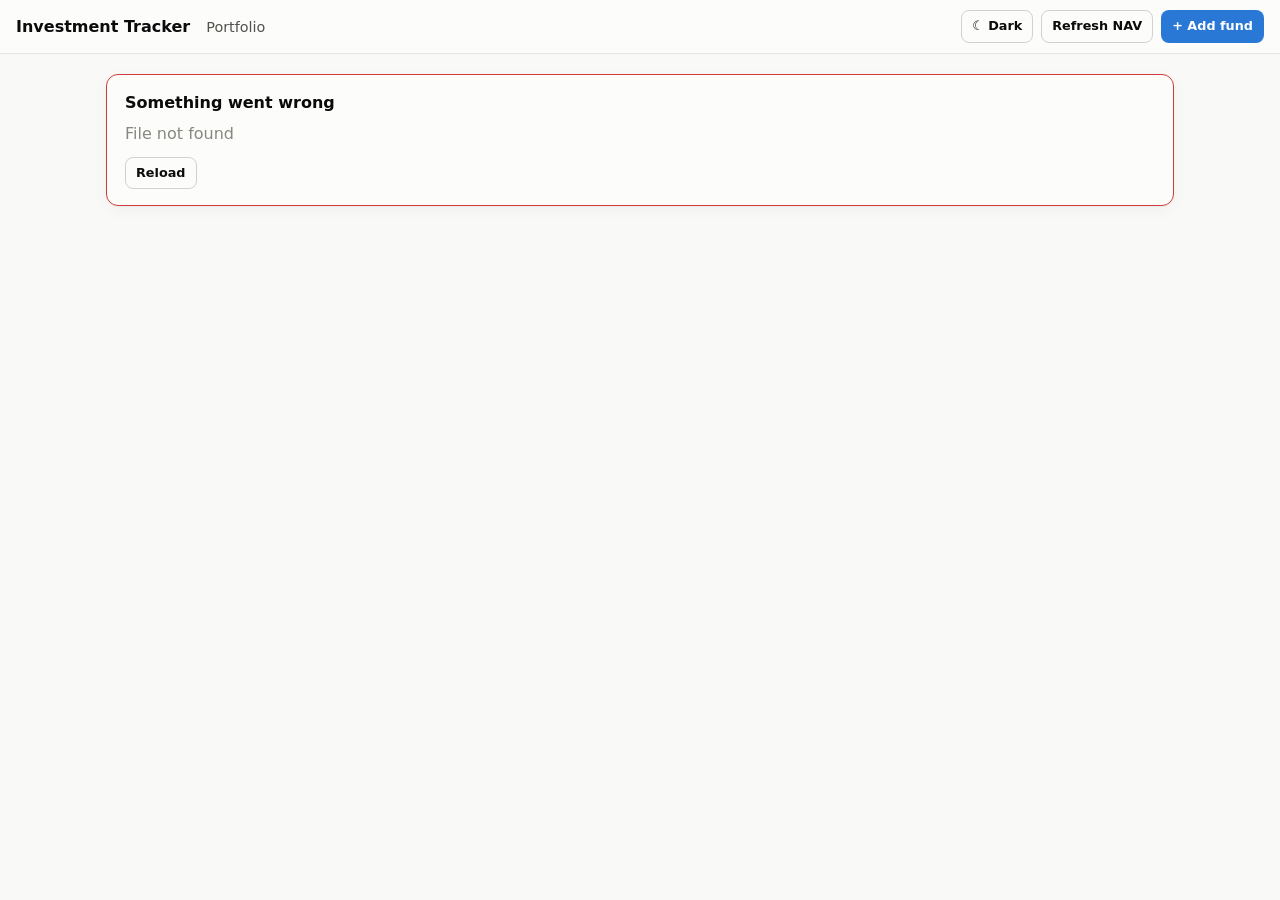
==== frontend/index.html @ 306775eb "Initial commit: mutual fund portfolio tracker Local web app for tracking Indian mutual fund investme" ====
<!doctype html>
<html lang="en">
<head>
  <meta charset="utf-8">
  <meta name="viewport" content="width=device-width, initial-scale=1">
  <title>Investment Tracker</title>
  <link rel="stylesheet" href="styles.css">
  <script src="vendor/chart.umd.min.js"></script>
</head>
<body>
  <header class="topbar">
    <a href="#/" class="brand">Investment Tracker</a>
    <nav><a href="#/">Portfolio</a></nav>
    <div class="actions">
      <button type="button" class="btn ghost small" id="btn-theme" aria-label="Toggle theme">Theme</button>
      <button type="button" class="btn ghost small" id="btn-refresh">Refresh NAV</button>
      <button type="button" class="btn primary small" id="btn-add-fund">+ Add fund</button>
    </div>
  </header>
  <main id="app"></main>
  <div id="modal-root"></div>
  <div id="toast-root" aria-live="polite"></div>
  <script type="module" src="app.js"></script>
</body>
</html>
---- frontend/styles.css ----
/* ------------------------------------------------------------------ tokens */
:root {
  color-scheme: light;
  --page: #f9f9f7;
  --surface-1: #fcfcfb;
  --surface-2: #f3f2ee;
  --surface-3: #ebeae4;
  --text-primary: #0b0b0b;
  --text-secondary: #52514e;
  --text-muted: #898781;
  --grid: #e1e0d9;
  --axis: #c3c2b7;
  --border: rgba(11, 11, 11, 0.10);
  --border-strong: rgba(11, 11, 11, 0.18);
  --series-1: #2a78d6;
  --series-2: #eb6834;
  --good: #006300;
  --bad: #d03b3b;
  --warn-bg: #fff4d6;
  --warn-ink: #6b4a00;
  --accent: #2a78d6;
  --accent-hover: #256abf;
  --on-accent: #ffffff;
  --danger: #d03b3b;
  --radius: 12px;
  --radius-sm: 8px;
  --shadow: 0 1px 2px rgba(11, 11, 11, 0.04), 0 4px 16px rgba(11, 11, 11, 0.04);
  --font: system-ui, -apple-system, "Segoe UI", Roboto, sans-serif;
}

@media (prefers-color-scheme: dark) {
  :root:not([data-theme="light"]) {
    color-scheme: dark;
    --page: #0d0d0d;
    --surface-1: #1a1a19;
    --surface-2: #232322;
    --surface-3: #2c2c2a;
    --text-primary: #f0efec;
    --text-secondary: #c3c2b7;
    --text-muted: #898781;
    --grid: #2c2c2a;
    --axis: #383835;
    --border: rgba(255, 255, 255, 0.10);
    --border-strong: rgba(255, 255, 255, 0.18);
    --series-1: #3987e5;
    --series-2: #d95926;
    --good: #0ca30c;
    --bad: #e66767;
    --warn-bg: #3a2e0a;
    --warn-ink: #fab219;
    --accent: #3987e5;
    --accent-hover: #5598e7;
    --shadow: 0 1px 2px rgba(0, 0, 0, 0.3), 0 4px 16px rgba(0, 0, 0, 0.25);
  }
}

:root[data-theme="dark"] {
  color-scheme: dark;
  --page: #0d0d0d;
  --surface-1: #1a1a19;
  --surface-2: #232322;
  --surface-3: #2c2c2a;
  --text-primary: #f0efec;
  --text-secondary: #c3c2b7;
  --text-muted: #898781;
  --grid: #2c2c2a;
  --axis: #383835;
  --border: rgba(255, 255, 255, 0.10);
  --border-strong: rgba(255, 255, 255, 0.18);
  --series-1: #3987e5;
  --series-2: #d95926;
  --good: #0ca30c;
  --bad: #e66767;
  --warn-bg: #3a2e0a;
  --warn-ink: #fab219;
  --accent: #3987e5;
  --accent-hover: #5598e7;
  --shadow: 0 1px 2px rgba(0, 0, 0, 0.3), 0 4px 16px rgba(0, 0, 0, 0.25);
}

/* ------------------------------------------------------------------ base */
* { box-sizing: border-box; }
html, body { margin: 0; }
body {
  font-family: var(--font);
  background: var(--page);
  color: var(--text-primary);
  line-height: 1.45;
  -webkit-font-smoothing: antialiased;
}
body.modal-open { overflow: hidden; }
a { color: var(--accent); text-decoration: none; }
a:hover { text-decoration: underline; }
h1 { font-size: 1.6rem; margin: 0; letter-spacing: -0.01em; line-height: 1.2; }
h2 { font-size: 1rem; margin: 0; font-weight: 600; }
p { margin: 0; }
.muted { color: var(--text-muted); }
.small { font-size: 0.8125rem; }

/* ------------------------------------------------------------------ top bar */
.topbar {
  position: sticky;
  top: 0;
  z-index: 10;
  display: flex;
  align-items: center;
  gap: 16px;
  padding: 10px 16px;
  background: color-mix(in srgb, var(--surface-1) 90%, transparent);
  backdrop-filter: blur(8px);
  border-bottom: 1px solid var(--border);
}
.brand { font-weight: 700; color: var(--text-primary); white-space: nowrap; }
.topbar nav a { color: var(--text-secondary); font-size: 0.9rem; }
.topbar .actions { margin-left: auto; display: flex; gap: 8px; flex-wrap: wrap; justify-content: flex-end; }
@media (max-width: 640px) {
  .topbar { flex-wrap: wrap; gap: 8px 12px; padding: 10px 16px; }
  .topbar nav { display: none; }
  .topbar .actions { flex-basis: 100%; justify-content: flex-start; }
}

/* ------------------------------------------------------------------ layout */
main {
  max-width: 1100px;
  margin: 0 auto;
  padding: 20px 16px 48px;
  display: grid;
  gap: 16px;
}
/* grid / flex children must be allowed to shrink below their content width, or a wide table pushes the page past the viewport */
main > *, .summary-grid > *, .tiles > *, .page-head > * { min-width: 0; }
.page-head { display: flex; align-items: flex-start; justify-content: space-between; gap: 16px; flex-wrap: wrap; }
.card {
  background: var(--surface-1);
  border: 1px solid var(--border);
  border-radius: var(--radius);
  box-shadow: var(--shadow);
  padding: 16px 18px;
}
.card-head { display: flex; align-items: center; justify-content: space-between; gap: 12px; margin-bottom: 12px; flex-wrap: wrap; }

/* ------------------------------------------------------------------ summary */
.summary-grid { display: grid; grid-template-columns: minmax(260px, 1.1fr) 2fr; gap: 16px; }
@media (max-width: 760px) { .summary-grid { grid-template-columns: 1fr; } }
.hero { display: flex; flex-direction: column; justify-content: center; }
.tile-label { font-size: 0.8125rem; color: var(--text-secondary); }
.hero-value { font-size: clamp(2rem, 4vw, 2.75rem); font-weight: 600; letter-spacing: -0.02em; line-height: 1.1; margin: 6px 0; }
.tiles { display: grid; grid-template-columns: repeat(2, minmax(0, 1fr)); gap: 12px; }
.tile { padding: 14px 16px; }
.tile-value { font-size: 1.375rem; font-weight: 600; margin-top: 4px; letter-spacing: -0.01em; }
.tile-sub { font-size: 0.78rem; color: var(--text-muted); margin-top: 2px; }
.delta { font-weight: 600; }
.delta.up { color: var(--good); }
.delta.down { color: var(--bad); }
.delta .muted { font-weight: 400; }

/* ------------------------------------------------------------------ chart */
.chart-card .chart-wrap { position: relative; height: 320px; }
@media (max-width: 600px) { .chart-card .chart-wrap { height: 240px; } }
.range-filter { display: inline-flex; gap: 2px; background: var(--surface-2); border-radius: 999px; padding: 3px; }
.range-btn {
  border: 0;
  background: transparent;
  color: var(--text-secondary);
  font: inherit;
  font-size: 0.8rem;
  padding: 4px 10px;
  border-radius: 999px;
  cursor: pointer;
}
.range-btn.active { background: var(--surface-1); color: var(--text-primary); font-weight: 600; box-shadow: 0 1px 2px rgba(0, 0, 0, 0.1); }
.range-btn:hover:not(.active) { color: var(--text-primary); }

/* segmented bar (liquidity split) */
.segbar { display: flex; gap: 2px; height: 10px; border-radius: 999px; overflow: hidden; background: var(--surface-2); margin: 6px 0 10px; }
.segbar .seg { display: block; min-width: 4px; }
.legend-row { display: flex; gap: 18px; flex-wrap: wrap; font-size: 0.85rem; color: var(--text-secondary); }
.legend-item { display: inline-flex; align-items: center; gap: 6px; }
.legend-item b { color: var(--text-primary); font-weight: 600; }
.swatch { width: 10px; height: 10px; border-radius: 3px; display: inline-block; }
.kv-list { margin-top: 10px; }
.kv-row { display: flex; gap: 12px; align-items: baseline; padding: 7px 0; border-top: 1px solid var(--border); font-size: 0.9rem; }
.kv-row > span:first-child { white-space: nowrap; font-weight: 500; }
.kv-row b { margin-left: auto; font-variant-numeric: tabular-nums; white-space: nowrap; }

/* ------------------------------------------------------------------ tables */
.table-wrap { overflow-x: auto; margin: 0 -18px; padding: 0 18px; }
table.data { width: 100%; min-width: 640px; border-collapse: collapse; font-size: 0.9rem; }
table.data th {
  text-align: left;
  font-weight: 500;
  color: var(--text-muted);
  font-size: 0.72rem;
  text-transform: uppercase;
  letter-spacing: 0.05em;
  padding: 8px 10px;
  border-bottom: 1px solid var(--border);
  white-space: nowrap;
}
table.data td { padding: 10px; border-bottom: 1px solid var(--border); vertical-align: middle; }
table.data tbody tr:last-child td { border-bottom: 0; }
table.data .num { text-align: right; font-variant-numeric: tabular-nums; white-space: nowrap; }
table.data tfoot td { font-weight: 600; border-top: 1px solid var(--border-strong); border-bottom: 0; }
tr.row-link { cursor: pointer; }
tr.row-link:hover td { background: var(--surface-2); }
tr.row-link:focus-visible { outline: 2px solid var(--accent); outline-offset: -2px; }
.fund-name { font-weight: 600; min-width: 200px; }
.row-actions { white-space: nowrap; text-align: right; }

.badge {
  display: inline-flex;
  align-items: center;
  gap: 4px;
  font-size: 0.75rem;
  font-weight: 600;
  padding: 2px 8px;
  border-radius: 999px;
  vertical-align: middle;
  background: var(--surface-2);
  color: var(--text-secondary);
  border: 1px solid var(--border);
  white-space: nowrap;
}
.badge.locked { background: var(--warn-bg); color: var(--warn-ink); border-color: transparent; }
h1 .badge { font-size: 0.8rem; margin-left: 8px; position: relative; top: -3px; }
.chip { font-size: 0.75rem; font-weight: 600; padding: 2px 8px; border-radius: 6px; background: var(--surface-2); color: var(--text-secondary); }

/* ------------------------------------------------------------------ buttons */
.btn {
  font: inherit;
  font-size: 0.875rem;
  font-weight: 600;
  border-radius: var(--radius-sm);
  padding: 8px 14px;
  border: 1px solid transparent;
  cursor: pointer;
  transition: background 0.15s, border-color 0.15s;
  white-space: nowrap;
}
.btn.small { padding: 6px 10px; font-size: 0.8rem; }
.btn.primary { background: var(--accent); color: var(--on-accent); }
.btn.primary:hover { background: var(--accent-hover); }
.btn.ghost { background: transparent; color: var(--text-primary); border-color: var(--border-strong); }
.btn.ghost:hover { background: var(--surface-2); }
.btn.danger { background: var(--danger); color: #fff; }
.btn:disabled { opacity: 0.6; cursor: default; }
.danger-text { color: var(--bad) !important; }
.link-btn { background: none; border: 0; color: var(--accent); font: inherit; font-size: 0.85rem; cursor: pointer; padding: 2px 6px; }
.link-btn:hover { text-decoration: underline; }
.icon-btn { background: none; border: 0; font-size: 1.4rem; line-height: 1; color: var(--text-muted); cursor: pointer; padding: 4px 8px; border-radius: 6px; }
.icon-btn:hover { background: var(--surface-2); color: var(--text-primary); }
.back-link { font-size: 0.875rem; color: var(--text-secondary); }
.head-actions { display: flex; gap: 8px; }
.meta { margin-top: 4px; }
.meta b { color: var(--text-secondary); font-weight: 600; }
.notes { margin-top: 6px; font-size: 0.9rem; color: var(--text-secondary); }

/* ------------------------------------------------------------------ states */
.banner { padding: 10px 14px; border-radius: var(--radius-sm); font-size: 0.875rem; }
.banner.warn { background: var(--warn-bg); color: var(--warn-ink); }
.empty { color: var(--text-muted); text-align: center; padding: 28px 12px; margin: 0; }
.empty-card { text-align: center; padding: 40px 20px; }
.empty-card h2 { font-size: 1.2rem; margin-bottom: 6px; }
.empty-card p { color: var(--text-muted); max-width: 46ch; margin: 0 auto; }
.empty-card .btn { margin-top: 16px; }
.error-card { border-color: var(--bad); }
.error-card p { margin: 8px 0 12px; }

/* ------------------------------------------------------------------ modal */
.modal-backdrop {
  position: fixed;
  inset: 0;
  background: rgba(0, 0, 0, 0.45);
  display: flex;
  align-items: flex-start;
  justify-content: center;
  padding: 6vh 16px;
  z-index: 50;
  overflow-y: auto;
}
.modal { width: 100%; max-width: 580px; padding: 0; }
.modal.wide { max-width: 720px; }
.modal-head { display: flex; align-items: center; justify-content: space-between; padding: 14px 18px; border-bottom: 1px solid var(--border); }
.modal-body { padding: 18px; }

/* ------------------------------------------------------------------ forms */
.form { display: grid; gap: 14px; }
.form-row { display: grid; grid-template-columns: 1fr 1fr; gap: 14px; }
@media (max-width: 520px) { .form-row { grid-template-columns: 1fr; } }
.field { display: grid; gap: 6px; font-size: 0.85rem; font-weight: 500; color: var(--text-secondary); align-content: start; }
fieldset.field { border: 0; padding: 0; margin: 0; min-width: 0; }
legend { padding: 0; margin-bottom: 6px; }
.field input:not([type="radio"]), .field select {
  font: inherit;
  font-size: 0.95rem;
  color: var(--text-primary);
  background: var(--surface-1);
  border: 1px solid var(--border-strong);
  border-radius: var(--radius-sm);
  padding: 9px 12px;
  width: 100%;
}
.field input:focus, .field select:focus { outline: 2px solid var(--accent); outline-offset: 0; border-color: transparent; }
.hint { font-size: 0.75rem; font-weight: 400; color: var(--text-muted); }
.radio-row { display: grid; gap: 8px; font-weight: 400; color: var(--text-primary); }
.radio-row label { display: flex; align-items: center; gap: 8px; }
.form-actions { display: flex; justify-content: flex-end; gap: 10px; margin-top: 4px; }
.form-error { color: var(--bad); font-size: 0.875rem; }
.search-results { border: 1px solid var(--border); border-radius: var(--radius-sm); max-height: 240px; overflow-y: auto; background: var(--surface-1); margin-top: -6px; }
.result {
  display: flex;
  justify-content: space-between;
  gap: 10px;
  width: 100%;
  text-align: left;
  background: none;
  border: 0;
  border-bottom: 1px solid var(--border);
  font: inherit;
  font-size: 0.875rem;
  color: var(--text-primary);
  padding: 9px 12px;
  cursor: pointer;
}
.result:last-child { border-bottom: 0; }
.result:hover { background: var(--surface-2); }
.pad { padding: 10px 12px; }
.confirm-text { margin: 0 0 16px; color: var(--text-secondary); }

/* ------------------------------------------------------------------ toast */
#toast-root { position: fixed; right: 16px; bottom: 16px; display: grid; gap: 8px; z-index: 60; }
.toast {
  background: var(--text-primary);
  color: var(--page);
  padding: 10px 14px;
  border-radius: var(--radius-sm);
  font-size: 0.875rem;
  box-shadow: var(--shadow);
  opacity: 0;
  transform: translateY(8px);
  transition: opacity 0.25s, transform 0.25s;
  max-width: 380px;
}
.toast.show { opacity: 1; transform: none; }
.toast.error { background: var(--bad); color: #fff; }
.toast.warn { background: var(--warn-bg); color: var(--warn-ink); }
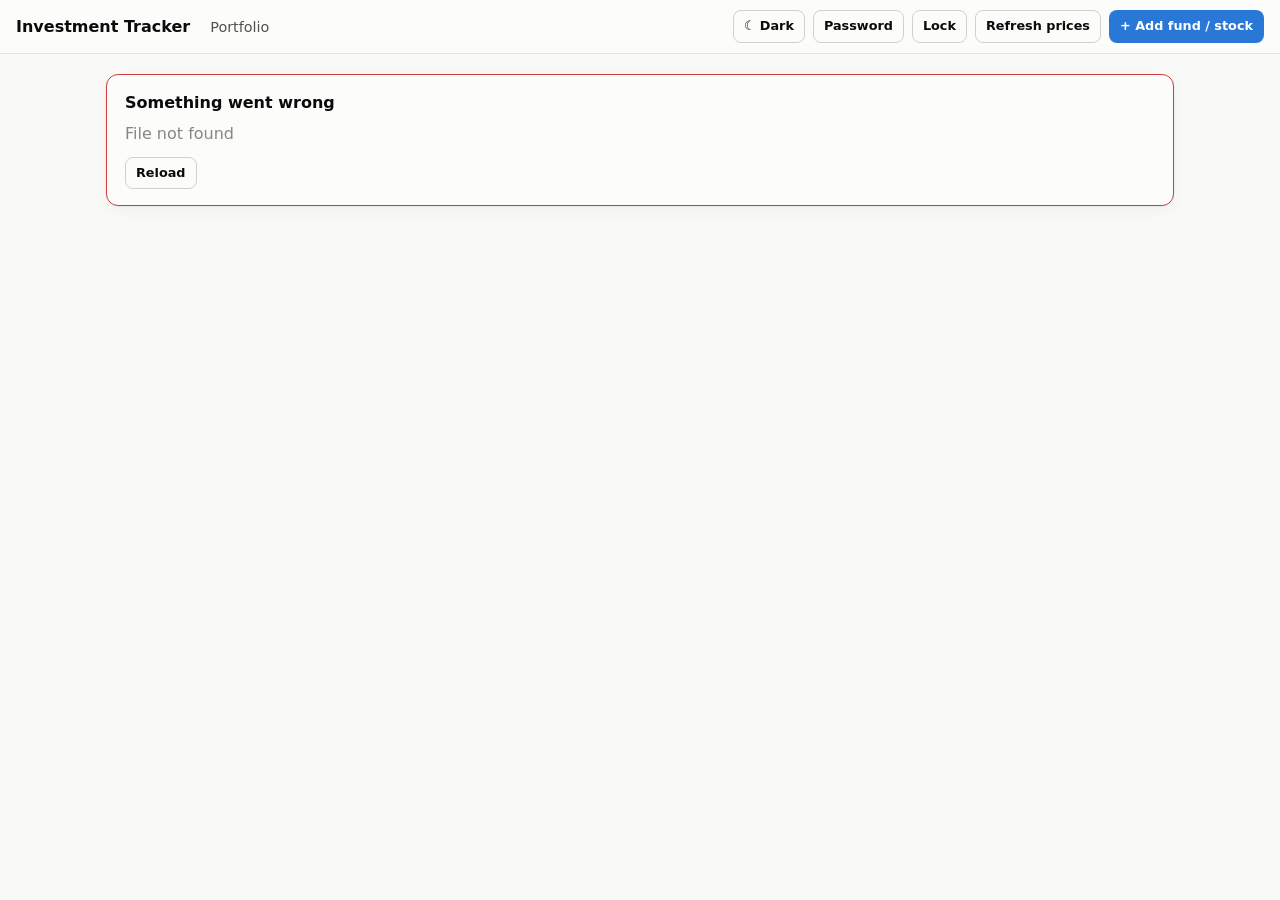
==== commit ecb6eb4f: "Add stocks, NPS and EPF tracking, closed holdings, grouped portfolio and EPF year chart - Encrypted " ====
--- a/frontend/index.html
+++ b/frontend/index.html
@@ -4,17 +4,20 @@
   <meta charset="utf-8">
   <meta name="viewport" content="width=device-width, initial-scale=1">
   <title>Investment Tracker</title>
+  <link rel="icon" href="favicon.ico">
   <link rel="stylesheet" href="styles.css">
   <script src="vendor/chart.umd.min.js"></script>
 </head>
 <body>
   <header class="topbar">
-    <a href="#/" class="brand">Investment Tracker</a>
+    <a href="#/" class="brand">Investment Tracker <span class="version muted" id="app-version" title="App version"></span></a>
     <nav><a href="#/">Portfolio</a></nav>
     <div class="actions">
       <button type="button" class="btn ghost small" id="btn-theme" aria-label="Toggle theme">Theme</button>
-      <button type="button" class="btn ghost small" id="btn-refresh">Refresh NAV</button>
-      <button type="button" class="btn primary small" id="btn-add-fund">+ Add fund</button>
+      <button type="button" class="btn ghost small needs-unlock" id="btn-password" title="Change password">Password</button>
+      <button type="button" class="btn ghost small needs-unlock" id="btn-lock" title="Lock the app; the password is needed to open it again">Lock</button>
+      <button type="button" class="btn ghost small needs-unlock" id="btn-refresh" title="Fetch the latest NAVs, stock prices and exchange rates">Refresh prices</button>
+      <button type="button" class="btn primary small needs-unlock" id="btn-add-fund">+ Add fund / stock</button>
     </div>
   </header>
   <main id="app"></main>
--- a/frontend/styles.css
+++ b/frontend/styles.css
@@ -14,6 +14,10 @@
   --border-strong: rgba(11, 11, 11, 0.18);
   --series-1: #2a78d6;
   --series-2: #eb6834;
+  --series-3: #1baf7a;
+  --series-4: #eda100;
+  --series-5: #e87ba4;
+  --series-6: #008300;
   --good: #006300;
   --bad: #d03b3b;
   --warn-bg: #fff4d6;
@@ -44,6 +48,10 @@
     --border-strong: rgba(255, 255, 255, 0.18);
     --series-1: #3987e5;
     --series-2: #d95926;
+    --series-3: #199e70;
+    --series-4: #c98500;
+    --series-5: #d55181;
+    --series-6: #008300;
     --good: #0ca30c;
     --bad: #e66767;
     --warn-bg: #3a2e0a;
@@ -69,6 +77,10 @@
   --border-strong: rgba(255, 255, 255, 0.18);
   --series-1: #3987e5;
   --series-2: #d95926;
+  --series-3: #199e70;
+  --series-4: #c98500;
+  --series-5: #d55181;
+  --series-6: #008300;
   --good: #0ca30c;
   --bad: #e66767;
   --warn-bg: #3a2e0a;
@@ -111,6 +123,7 @@
   border-bottom: 1px solid var(--border);
 }
 .brand { font-weight: 700; color: var(--text-primary); white-space: nowrap; }
+.brand .version { font-weight: 400; font-size: 0.75rem; margin-left: 4px; }
 .topbar nav a { color: var(--text-secondary); font-size: 0.9rem; }
 .topbar .actions { margin-left: auto; display: flex; gap: 8px; flex-wrap: wrap; justify-content: flex-end; }
 @media (max-width: 640px) {
@@ -156,7 +169,8 @@
 
 /* ------------------------------------------------------------------ chart */
 .chart-card .chart-wrap { position: relative; height: 320px; }
-@media (max-width: 600px) { .chart-card .chart-wrap { height: 240px; } }
+.chart-card .chart-wrap.short { height: 260px; }
+@media (max-width: 600px) { .chart-card .chart-wrap, .chart-card .chart-wrap.short { height: 240px; } }
 .range-filter { display: inline-flex; gap: 2px; background: var(--surface-2); border-radius: 999px; padding: 3px; }
 .range-btn {
   border: 0;
@@ -170,6 +184,10 @@
 }
 .range-btn.active { background: var(--surface-1); color: var(--text-primary); font-weight: 600; box-shadow: 0 1px 2px rgba(0, 0, 0, 0.1); }
 .range-btn:hover:not(.active) { color: var(--text-primary); }
+.filter-bar { display: flex; align-items: center; gap: 10px; flex-wrap: wrap; }
+.folio-filter { flex-wrap: wrap; }
+.folio-filter .range-btn { font-variant-numeric: tabular-nums; }
+tr.active-row td { background: var(--surface-2); }
 
 /* segmented bar (liquidity split) */
 .segbar { display: flex; gap: 2px; height: 10px; border-radius: 999px; overflow: hidden; background: var(--surface-2); margin: 6px 0 10px; }
@@ -178,6 +196,15 @@
 .legend-item { display: inline-flex; align-items: center; gap: 6px; }
 .legend-item b { color: var(--text-primary); font-weight: 600; }
 .swatch { width: 10px; height: 10px; border-radius: 3px; display: inline-block; }
+/* allocation ring (value by asset class) */
+.alloc-grid { display: grid; grid-template-columns: 240px minmax(0, 1fr); gap: 8px 24px; align-items: center; }
+@media (max-width: 640px) { .alloc-grid { grid-template-columns: 1fr; } }
+.donut-wrap { position: relative; height: 220px; }
+.alloc-list { margin-top: 0; }
+.alloc-list .kv-row:first-child { border-top: 0; }
+.alloc-list .kv-row > .swatch { flex: none; position: relative; top: 1px; }
+.alloc-list .kv-row > .swatch + span { white-space: nowrap; font-weight: 500; }
+.alloc-list .kv-row.currency-row { padding-left: 22px; }
 .kv-list { margin-top: 10px; }
 .kv-row { display: flex; gap: 12px; align-items: baseline; padding: 7px 0; border-top: 1px solid var(--border); font-size: 0.9rem; }
 .kv-row > span:first-child { white-space: nowrap; font-weight: 500; }
@@ -200,12 +227,52 @@
 table.data td { padding: 10px; border-bottom: 1px solid var(--border); vertical-align: middle; }
 table.data tbody tr:last-child td { border-bottom: 0; }
 table.data .num { text-align: right; font-variant-numeric: tabular-nums; white-space: nowrap; }
+table.data .nowrap { white-space: nowrap; }
 table.data tfoot td { font-weight: 600; border-top: 1px solid var(--border-strong); border-bottom: 0; }
+tr.group-row td { background: var(--surface-2); font-weight: 600; padding: 6px 10px; border-bottom: 1px solid var(--border); }
+tr.group-row:hover td { background: color-mix(in srgb, var(--surface-2) 70%, var(--border)); }
+.group-toggle { display: flex; align-items: center; gap: 8px; width: 100%; padding: 2px 0; background: none; border: 0; font: inherit; font-weight: 600; color: inherit; cursor: pointer; text-align: left; border-radius: 4px; }
+.group-toggle:focus-visible { outline: 2px solid var(--accent); outline-offset: 2px; }
+.group-toggle .chev { flex: 0 0 auto; width: 0; height: 0; border-left: 5px solid transparent; border-right: 5px solid transparent; border-top: 6px solid var(--text-secondary); transition: transform 0.15s ease; }
+tr.group-row.collapsed .chev { transform: rotate(-90deg); }
+tr.group-total td { font-weight: 600; color: var(--text-secondary); background: color-mix(in srgb, var(--surface-2) 45%, transparent); border-bottom: 2px solid var(--border-strong); font-size: 0.85rem; }
 tr.row-link { cursor: pointer; }
 tr.row-link:hover td { background: var(--surface-2); }
 tr.row-link:focus-visible { outline: 2px solid var(--accent); outline-offset: -2px; }
 .fund-name { font-weight: 600; min-width: 200px; }
 .row-actions { white-space: nowrap; text-align: right; }
+
+/* transaction comments (inline editable) */
+.comment-cell { max-width: 240px; }
+.comment-text {
+  display: block;
+  max-width: 240px;
+  background: none;
+  border: 0;
+  padding: 0;
+  font: inherit;
+  font-size: 0.85rem;
+  color: var(--text-secondary);
+  text-align: left;
+  white-space: nowrap;
+  overflow: hidden;
+  text-overflow: ellipsis;
+  cursor: text;
+}
+.comment-text:hover { color: var(--text-primary); text-decoration: underline dotted; }
+.comment-add { color: var(--text-muted); font-size: 0.8rem; padding: 0; white-space: nowrap; }
+.comment-add:hover { color: var(--accent); }
+.comment-input {
+  font: inherit;
+  font-size: 0.85rem;
+  width: 100%;
+  min-width: 200px;
+  padding: 4px 8px;
+  border: 1px solid var(--accent);
+  border-radius: 6px;
+  background: var(--surface-1);
+  color: var(--text-primary);
+}
 
 .badge {
   display: inline-flex;
@@ -222,8 +289,25 @@
   white-space: nowrap;
 }
 .badge.locked { background: var(--warn-bg); color: var(--warn-ink); border-color: transparent; }
+.badge.closed { background: var(--surface-3); color: var(--text-secondary); border-color: transparent; }
+.card-head .filter-bar h2 { margin-right: 4px; }
+.banner.small b { font-weight: 600; }
+.form > .banner { margin: 0; }
 h1 .badge { font-size: 0.8rem; margin-left: 8px; position: relative; top: -3px; }
-.chip { font-size: 0.75rem; font-weight: 600; padding: 2px 8px; border-radius: 6px; background: var(--surface-2); color: var(--text-secondary); }
+.chip { font-size: 0.75rem; font-weight: 600; padding: 2px 8px; border-radius: 6px; background: var(--surface-2); color: var(--text-secondary); white-space: nowrap; }
+.chip.redemption { background: color-mix(in srgb, var(--bad) 12%, transparent); color: var(--bad); }
+.chip.dividend { background: color-mix(in srgb, var(--good) 12%, transparent); color: var(--good); }
+.chip.bonus { background: color-mix(in srgb, var(--series-1) 14%, transparent); color: var(--series-1); }
+.chip.switch { background: color-mix(in srgb, var(--series-4) 20%, transparent); color: var(--warn-ink); }
+.chip.charge { background: var(--surface-3); color: var(--text-secondary); }
+.chip.kind { font-weight: 500; margin-right: 6px; }
+.chip.kind.stock { background: color-mix(in srgb, var(--series-1) 14%, transparent); color: var(--series-1); }
+.chip.kind.nps { background: color-mix(in srgb, var(--series-3) 16%, transparent); color: var(--series-3); }
+.chip.kind.epf { background: color-mix(in srgb, var(--series-4) 18%, transparent); color: var(--warn-ink); }
+.scheme-nav { display: inline-flex; align-items: baseline; gap: 5px; margin-right: 12px; font-size: 1.1rem; }
+.scheme-nav .chip { font-size: 0.7rem; position: relative; top: -2px; }
+.sub-amount { color: var(--text-muted); font-size: 0.78rem; font-weight: 400; }
+.hero .approx { color: var(--text-secondary); font-size: 0.875rem; margin-top: 4px; }
 
 /* ------------------------------------------------------------------ buttons */
 .btn {
@@ -255,6 +339,19 @@
 .meta b { color: var(--text-secondary); font-weight: 600; }
 .notes { margin-top: 6px; font-size: 0.9rem; color: var(--text-secondary); }
 
+/* ------------------------------------------------------------------ lock / setup screens */
+body.locked .needs-unlock { display: none; }
+.auth-card { justify-self: center; width: 100%; max-width: 460px; margin-top: 6vh; padding: 32px 28px; text-align: center; }
+.auth-icon { color: var(--accent); margin-bottom: 4px; }
+.auth-card h1 { font-size: 1.4rem; margin: 8px 0 6px; }
+.auth-card > p { margin: 0 0 18px; }
+.auth-card .form { text-align: left; }
+.auth-card .form-actions .btn { width: 100%; }
+.auth-card .banner { text-align: left; }
+.auth-card .footnote { margin-top: 18px; color: var(--text-muted); font-size: 0.8rem; }
+.check.warn-check { align-items: flex-start; }
+.check.warn-check input { margin-top: 3px; }
+
 /* ------------------------------------------------------------------ states */
 .banner { padding: 10px 14px; border-radius: var(--radius-sm); font-size: 0.875rem; }
 .banner.warn { background: var(--warn-bg); color: var(--warn-ink); }
@@ -285,6 +382,7 @@
 
 /* ------------------------------------------------------------------ forms */
 .form { display: grid; gap: 14px; }
+.form > *, .form-row > * { min-width: 0; } /* let wide previews scroll instead of stretching the dialog */
 .form-row { display: grid; grid-template-columns: 1fr 1fr; gap: 14px; }
 @media (max-width: 520px) { .form-row { grid-template-columns: 1fr; } }
 .field { display: grid; gap: 6px; font-size: 0.85rem; font-weight: 500; color: var(--text-secondary); align-content: start; }
@@ -303,6 +401,11 @@
 .field input:focus, .field select:focus { outline: 2px solid var(--accent); outline-offset: 0; border-color: transparent; }
 .hint { font-size: 0.75rem; font-weight: 400; color: var(--text-muted); }
 .radio-row { display: grid; gap: 8px; font-weight: 400; color: var(--text-primary); }
+.kind-toggle { display: inline-flex; gap: 2px; background: var(--surface-2); border-radius: 999px; padding: 3px; font-weight: 400; position: relative; }
+.kind-toggle label { padding: 6px 14px; border-radius: 999px; cursor: pointer; color: var(--text-secondary); font-size: 0.875rem; display: flex; align-items: center; gap: 6px; }
+.kind-toggle input { position: absolute; opacity: 0; width: 0; height: 0; }
+.kind-toggle label:has(input:checked) { background: var(--surface-1); color: var(--text-primary); font-weight: 600; box-shadow: 0 1px 2px rgba(0, 0, 0, 0.1); }
+.kind-toggle label:has(input:focus-visible) { outline: 2px solid var(--accent); }
 .radio-row label { display: flex; align-items: center; gap: 8px; }
 .form-actions { display: flex; justify-content: flex-end; gap: 10px; margin-top: 4px; }
 .form-error { color: var(--bad); font-size: 0.875rem; }
@@ -326,6 +429,44 @@
 .result:hover { background: var(--surface-2); }
 .pad { padding: 10px 12px; }
 .confirm-text { margin: 0 0 16px; color: var(--text-secondary); }
+.scheme-box { display: flex; align-items: center; justify-content: space-between; gap: 12px; padding: 10px 12px; border: 1px solid var(--border); border-radius: var(--radius-sm); background: var(--surface-2); }
+.scheme-info { min-width: 0; }
+.scheme-name { font-weight: 600; color: var(--text-primary); font-size: 0.95rem; }
+.field .hint .link-btn { font-size: 0.75rem; padding: 0; }
+.check b { font-weight: 600; }
+
+/* ------------------------------------------------------------------ import dialog */
+.modal.wide { max-width: 880px; }
+.field textarea {
+  font: inherit;
+  font-family: ui-monospace, Consolas, "Cascadia Mono", monospace;
+  font-size: 0.85rem;
+  color: var(--text-primary);
+  background: var(--surface-1);
+  border: 1px solid var(--border-strong);
+  border-radius: var(--radius-sm);
+  padding: 9px 12px;
+  width: 100%;
+  min-height: 120px;
+  resize: vertical;
+}
+.field textarea:focus { outline: 2px solid var(--accent); outline-offset: 0; border-color: transparent; }
+.check { display: flex; align-items: center; gap: 8px; font-size: 0.875rem; color: var(--text-primary); }
+.preview-summary { font-size: 0.875rem; color: var(--text-secondary); margin-bottom: 8px; }
+.preview-summary b { color: var(--text-primary); }
+.preview-wrap { max-height: 320px; overflow: auto; border: 1px solid var(--border); border-radius: var(--radius-sm); }
+table.preview { min-width: 0; font-size: 0.8rem; }
+table.preview th { position: sticky; top: 0; z-index: 1; background: var(--surface-1); text-transform: none; letter-spacing: 0; font-size: 0.75rem; vertical-align: top; }
+table.preview td { padding: 6px 8px; white-space: nowrap; max-width: 180px; overflow: hidden; text-overflow: ellipsis; }
+table.preview td.status { white-space: normal; min-width: 150px; max-width: 220px; font-weight: 500; }
+.map-select { font: inherit; font-size: 0.75rem; padding: 3px 6px; border-radius: 6px; border: 1px solid var(--border-strong); background: var(--surface-1); color: var(--text-primary); max-width: 130px; }
+tr.status-ok td.status { color: var(--good); }
+tr.split-row td:not(.status) { color: var(--text-secondary); }
+tr.status-dup td { color: var(--text-muted); }
+tr.status-err td { background: color-mix(in srgb, var(--bad) 8%, transparent); }
+tr.status-err td.status { color: var(--bad); }
+.banner.small { padding: 8px 12px; margin-bottom: 8px; }
+.empty.small { padding: 16px 12px; }
 
 /* ------------------------------------------------------------------ toast */
 #toast-root { position: fixed; right: 16px; bottom: 16px; display: grid; gap: 8px; z-index: 60; }
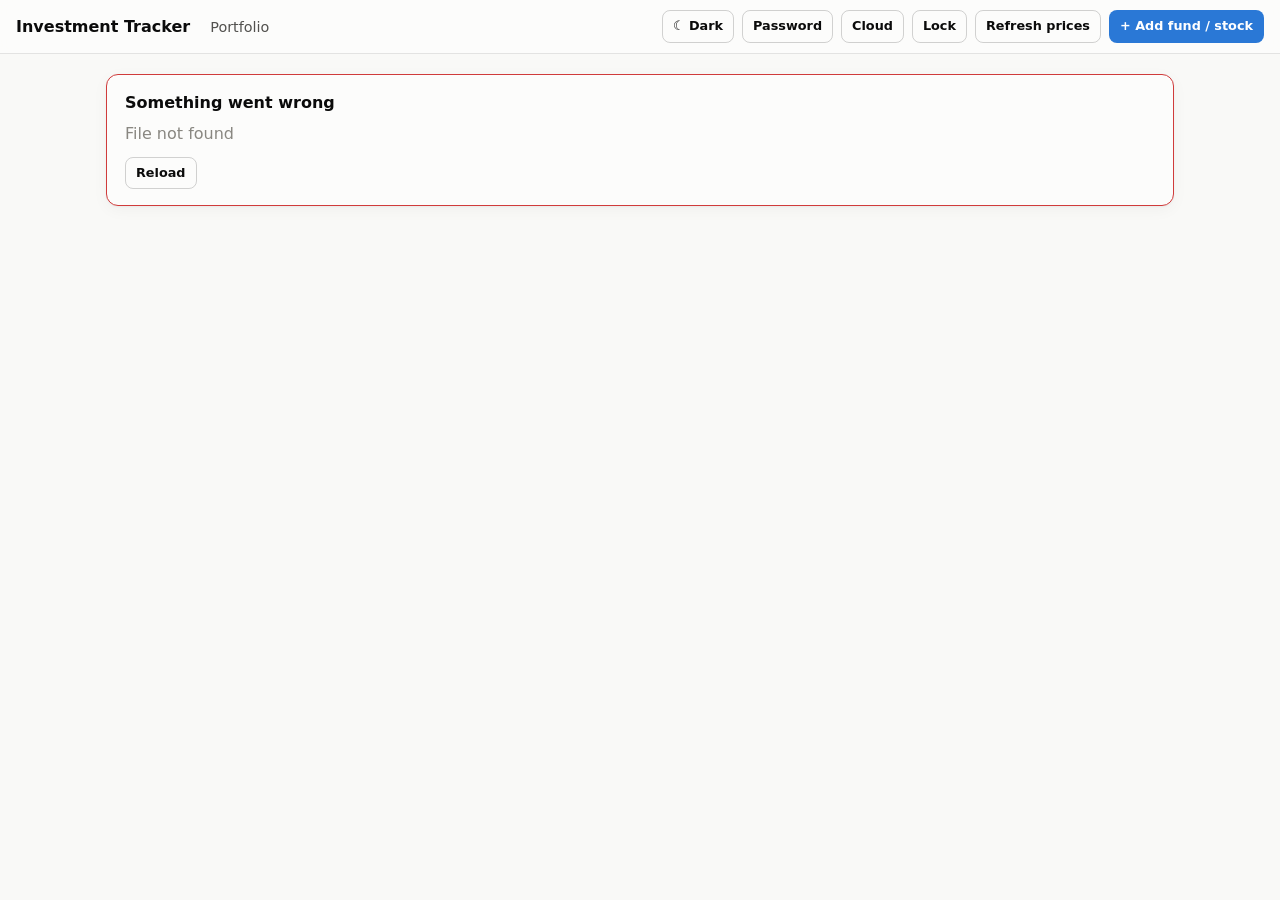
==== commit 8d6cbf43: "Add PPF, gold bonds, cloud backup, data folder guard and the Android app - PPF accounts: deposits en" ====
--- a/frontend/index.html
+++ b/frontend/index.html
@@ -15,6 +15,7 @@
     <div class="actions">
       <button type="button" class="btn ghost small" id="btn-theme" aria-label="Toggle theme">Theme</button>
       <button type="button" class="btn ghost small needs-unlock" id="btn-password" title="Change password">Password</button>
+      <button type="button" class="btn ghost small needs-unlock" id="btn-cloud" title="Back up the vault to Google Drive, OneDrive or Dropbox">Cloud</button>
       <button type="button" class="btn ghost small needs-unlock" id="btn-lock" title="Lock the app; the password is needed to open it again">Lock</button>
       <button type="button" class="btn ghost small needs-unlock" id="btn-refresh" title="Fetch the latest NAVs, stock prices and exchange rates">Refresh prices</button>
       <button type="button" class="btn primary small needs-unlock" id="btn-add-fund">+ Add fund / stock</button>
--- a/frontend/styles.css
+++ b/frontend/styles.css
@@ -304,6 +304,8 @@
 .chip.kind.stock { background: color-mix(in srgb, var(--series-1) 14%, transparent); color: var(--series-1); }
 .chip.kind.nps { background: color-mix(in srgb, var(--series-3) 16%, transparent); color: var(--series-3); }
 .chip.kind.epf { background: color-mix(in srgb, var(--series-4) 18%, transparent); color: var(--warn-ink); }
+.chip.kind.ppf { background: color-mix(in srgb, var(--series-5) 16%, transparent); color: color-mix(in srgb, var(--series-5) 60%, var(--text-primary)); }
+.chip.kind.gold { background: color-mix(in srgb, var(--series-6) 14%, transparent); color: color-mix(in srgb, var(--series-6) 75%, var(--text-primary)); }
 .scheme-nav { display: inline-flex; align-items: baseline; gap: 5px; margin-right: 12px; font-size: 1.1rem; }
 .scheme-nav .chip { font-size: 0.7rem; position: relative; top: -2px; }
 .sub-amount { color: var(--text-muted); font-size: 0.78rem; font-weight: 400; }
@@ -485,3 +487,12 @@
 .toast.show { opacity: 1; transform: none; }
 .toast.error { background: var(--bad); color: #fff; }
 .toast.warn { background: var(--warn-bg); color: var(--warn-ink); }
+
+/* the hidden attribute always wins, whatever display a class sets */
+[hidden] { display: none !important; }
+
+/* cloud backup dialog */
+.cloud-provider { border: 1px solid var(--border); border-radius: var(--radius-sm); padding: 12px 14px; margin-bottom: 10px; }
+.cloud-provider .head { display: flex; justify-content: space-between; gap: 8px 16px; flex-wrap: wrap; align-items: baseline; }
+.cloud-provider .cloud-setup { margin-top: 10px; padding-top: 10px; border-top: 1px dashed var(--border); }
+.cloud-provider .banner.small { margin: 8px 0 0; }
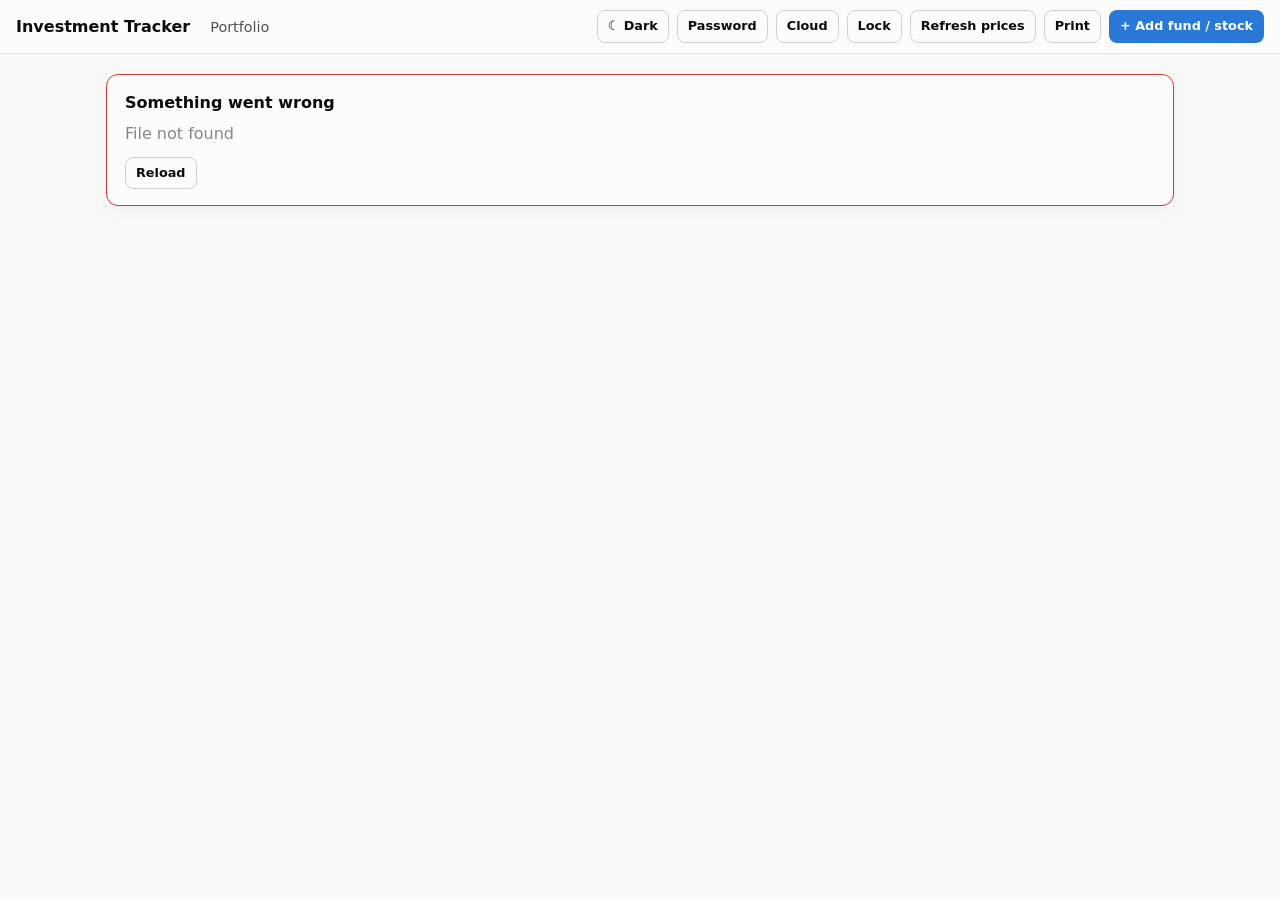
==== commit d736af69: "Print to PDF, fingerprint unlock, CAS statement import, SIP schedules Print / save as PDF (0.13.0): " ====
--- a/frontend/index.html
+++ b/frontend/index.html
@@ -18,6 +18,7 @@
       <button type="button" class="btn ghost small needs-unlock" id="btn-cloud" title="Back up the vault to Google Drive, OneDrive or Dropbox">Cloud</button>
       <button type="button" class="btn ghost small needs-unlock" id="btn-lock" title="Lock the app; the password is needed to open it again">Lock</button>
       <button type="button" class="btn ghost small needs-unlock" id="btn-refresh" title="Fetch the latest NAVs, stock prices and exchange rates">Refresh prices</button>
+      <button type="button" class="btn ghost small needs-unlock" id="btn-print" title="Print the portfolio or a holding, or save it as a PDF">Print</button>
       <button type="button" class="btn primary small needs-unlock" id="btn-add-fund">+ Add fund / stock</button>
     </div>
   </header>
--- a/frontend/styles.css
+++ b/frontend/styles.css
@@ -18,6 +18,8 @@
   --series-4: #eda100;
   --series-5: #e87ba4;
   --series-6: #008300;
+  --series-7: #b35c9a;
+  --series-8: #5b6ee1;
   --good: #006300;
   --bad: #d03b3b;
   --warn-bg: #fff4d6;
@@ -52,6 +54,8 @@
     --series-4: #c98500;
     --series-5: #d55181;
     --series-6: #008300;
+    --series-7: #b8679f;
+    --series-8: #6f84ea;
     --good: #0ca30c;
     --bad: #e66767;
     --warn-bg: #3a2e0a;
@@ -81,6 +85,8 @@
   --series-4: #c98500;
   --series-5: #d55181;
   --series-6: #008300;
+  --series-7: #b8679f;
+  --series-8: #6f84ea;
   --good: #0ca30c;
   --bad: #e66767;
   --warn-bg: #3a2e0a;
@@ -205,6 +211,9 @@
 .alloc-list .kv-row > .swatch { flex: none; position: relative; top: 1px; }
 .alloc-list .kv-row > .swatch + span { white-space: nowrap; font-weight: 500; }
 .alloc-list .kv-row.currency-row { padding-left: 22px; }
+.alloc-list .alloc-pick { flex: none; margin: 0; width: 15px; height: 15px; position: relative; top: 2px; accent-color: var(--accent); cursor: pointer; }
+.alloc-list .kv-row.alloc-off > .swatch, .alloc-list .kv-row.alloc-off > span, .alloc-list .kv-row.alloc-off > b { opacity: 0.45; }
+.donut-wrap .donut-empty { position: absolute; inset: 0; display: flex; align-items: center; justify-content: center; text-align: center; margin: 0; padding: 0 12px; }
 .kv-list { margin-top: 10px; }
 .kv-row { display: flex; gap: 12px; align-items: baseline; padding: 7px 0; border-top: 1px solid var(--border); font-size: 0.9rem; }
 .kv-row > span:first-child { white-space: nowrap; font-weight: 500; }
@@ -228,6 +237,27 @@
 table.data tbody tr:last-child td { border-bottom: 0; }
 table.data .num { text-align: right; font-variant-numeric: tabular-nums; white-space: nowrap; }
 table.data .nowrap { white-space: nowrap; }
+table.data.kv-table { min-width: 0; } /* label / value cards: fit the screen and wrap */
+table.data.kv-table td { white-space: normal; }
+table.data.holdings td.num > div { white-space: normal; max-width: 260px; margin-left: auto; } /* the P&L note (realised…) wraps instead of widening the table */
+@media (max-width: 900px) {
+  /* a tablet held upright: Status and the latest price go, the money columns and XIRR stay */
+  table.data.holdings { min-width: 0; }
+  table.data.holdings .col-status, table.data.holdings .col-latest { display: none; }
+}
+@media (max-width: 640px) {
+  /* a phone keeps the holding, its value, P&L and XIRR; status, invested, latest price and Edit live on the holding's page */
+  table.data.holdings { min-width: 0; }
+  table.data.holdings .col-status, table.data.holdings .col-invested, table.data.holdings .col-latest, table.data.holdings .col-edit { display: none; }
+  table.data.holdings { font-size: 0.85rem; }
+  table.data.holdings td, table.data.holdings th { padding: 8px 5px; }
+  table.data.holdings td:first-child { padding-left: 0; }
+  table.data.holdings td:last-of-type, table.data.holdings th:last-of-type { padding-right: 0; }
+  table.data.holdings .fund-name { white-space: normal; min-width: 0; }
+  table.data.holdings td.num > div { max-width: 150px; }
+  .kind-toggle { flex-wrap: wrap; border-radius: 16px; }
+  .head-actions { flex-wrap: wrap; }
+}
 table.data tfoot td { font-weight: 600; border-top: 1px solid var(--border-strong); border-bottom: 0; }
 tr.group-row td { background: var(--surface-2); font-weight: 600; padding: 6px 10px; border-bottom: 1px solid var(--border); }
 tr.group-row:hover td { background: color-mix(in srgb, var(--surface-2) 70%, var(--border)); }
@@ -306,6 +336,8 @@
 .chip.kind.epf { background: color-mix(in srgb, var(--series-4) 18%, transparent); color: var(--warn-ink); }
 .chip.kind.ppf { background: color-mix(in srgb, var(--series-5) 16%, transparent); color: color-mix(in srgb, var(--series-5) 60%, var(--text-primary)); }
 .chip.kind.gold { background: color-mix(in srgb, var(--series-6) 14%, transparent); color: color-mix(in srgb, var(--series-6) 75%, var(--text-primary)); }
+.chip.kind.fd { background: color-mix(in srgb, var(--series-7) 14%, transparent); color: color-mix(in srgb, var(--series-7) 70%, var(--text-primary)); }
+.chip.kind.ins { background: color-mix(in srgb, var(--series-8) 14%, transparent); color: color-mix(in srgb, var(--series-8) 75%, var(--text-primary)); }
 .scheme-nav { display: inline-flex; align-items: baseline; gap: 5px; margin-right: 12px; font-size: 1.1rem; }
 .scheme-nav .chip { font-size: 0.7rem; position: relative; top: -2px; }
 .sub-amount { color: var(--text-muted); font-size: 0.78rem; font-weight: 400; }
@@ -350,6 +382,12 @@
 .auth-card .form { text-align: left; }
 .auth-card .form-actions .btn { width: 100%; }
 .auth-card .banner { text-align: left; }
+.auth-card .footnote { overflow-wrap: anywhere; }
+.auth-card .bio-unlock { margin: 0 0 16px; }
+.auth-card .bio-unlock .btn { width: 100%; }
+.auth-card .bio-unlock p { margin: 6px 0 0; }
+.auth-card .form .check { text-align: left; }
+.auth-card .footnote code { overflow-wrap: anywhere; word-break: break-all; }
 .auth-card .footnote { margin-top: 18px; color: var(--text-muted); font-size: 0.8rem; }
 .check.warn-check { align-items: flex-start; }
 .check.warn-check input { margin-top: 3px; }
@@ -496,3 +534,83 @@
 .cloud-provider .head { display: flex; justify-content: space-between; gap: 8px 16px; flex-wrap: wrap; align-items: baseline; }
 .cloud-provider .cloud-setup { margin-top: 10px; padding-top: 10px; border-top: 1px dashed var(--border); }
 .cloud-provider .banner.small { margin: 8px 0 0; }
+
+/* ------------------------------------------------------------------ print dialog */
+.check-grid { display: grid; grid-template-columns: repeat(auto-fill, minmax(240px, 1fr)); gap: 6px 14px; }
+.check-grid.narrow { grid-template-columns: repeat(auto-fill, minmax(130px, 1fr)); }
+.check-grid .check { align-items: flex-start; }
+.check-grid .check input { margin-top: 3px; width: auto; flex: none; } /* not the full-width .field input */
+.check-grid .check > span { flex: 1; }
+.preset-row { display: flex; gap: 6px; flex-wrap: wrap; margin-bottom: 8px; }
+
+/* ------------------------------------------------------------------ print view (the #/print route) */
+body.print-view .topbar { display: none; }
+body.print-view main { max-width: 980px; }
+.print-toolbar { position: sticky; top: 0; z-index: 5; display: flex; gap: 8px; align-items: center; flex-wrap: wrap; padding: 10px 12px; background: var(--surface-2); border: 1px solid var(--border); border-radius: var(--radius); }
+.print-toolbar .spacer { flex: 1; }
+.print-report { background: #fff; color: #111; padding: 28px 32px; border: 1px solid var(--border); border-radius: var(--radius); font-size: 0.85rem; line-height: 1.4; }
+.print-report .print-app { font-size: 0.75rem; letter-spacing: 0.06em; text-transform: uppercase; color: #666; }
+.print-report h1 { font-size: 1.5rem; margin: 2px 0 4px; }
+.print-report h2 { font-size: 1.05rem; margin: 24px 0 8px; padding-bottom: 4px; border-bottom: 1px solid #bbb; break-after: avoid; }
+.print-report h2 .small, .print-report h3 .small { font-weight: 400; }
+.print-report h3 { font-size: 0.95rem; margin: 16px 0 6px; break-after: avoid; }
+.print-report .meta, .print-report .small { color: #666; font-size: 0.78rem; }
+.print-report .print-title { margin-top: 8px; font-size: 0.95rem; font-weight: 600; }
+.print-report table { width: 100%; border-collapse: collapse; font-size: 0.8rem; margin-top: 4px; }
+.print-report th, .print-report td { padding: 5px 6px; border-bottom: 1px solid #ddd; vertical-align: top; text-align: left; }
+.print-report th { font-size: 0.68rem; text-transform: uppercase; letter-spacing: 0.04em; color: #555; border-bottom: 1px solid #999; }
+.print-report .num { text-align: right; white-space: nowrap; font-variant-numeric: tabular-nums; }
+.print-report tfoot td { font-weight: 600; border-top: 1px solid #999; border-bottom: 0; }
+.print-report tr.subhead td { background: #f2f2f2; font-weight: 600; padding: 4px 6px; }
+.print-report tr.overdue td { color: #8a4b00; }
+.print-report .up { color: #0a6b0a; }
+.print-report .down { color: #b02020; }
+.print-report .tiles-print { display: grid; grid-template-columns: repeat(auto-fill, minmax(160px, 1fr)); gap: 8px; }
+.print-report .tile-print { border: 1px solid #ddd; border-radius: 6px; padding: 8px 10px; }
+.print-report .tile-print .l { font-size: 0.68rem; color: #555; text-transform: uppercase; letter-spacing: 0.04em; }
+.print-report .tile-print .v { font-size: 1.05rem; font-weight: 600; margin-top: 2px; }
+.print-report .tile-print .s { font-size: 0.72rem; color: #666; margin-top: 1px; }
+.print-report .alloc-print { display: grid; grid-template-columns: 200px minmax(0, 1fr); gap: 16px; align-items: center; }
+.print-report .print-ring { width: 200px; height: 200px; }
+.print-report .print-ring img, .print-report .print-chart img { width: 100%; height: auto; display: block; }
+.print-report .print-chart { height: 280px; max-width: 920px; }
+.print-report .swatch { width: 9px; height: 9px; border-radius: 2px; display: inline-block; margin-right: 4px; }
+.print-report .details-grid { display: grid; grid-template-columns: repeat(auto-fill, minmax(300px, 1fr)); gap: 12px 24px; }
+.print-report .holding-block { break-inside: avoid; }
+.print-report .txn-block { margin-bottom: 14px; }
+.print-report dl { display: grid; grid-template-columns: max-content minmax(0, 1fr); gap: 2px 14px; margin: 0; }
+.print-report dt { color: #555; }
+.print-report dd { margin: 0; overflow-wrap: anywhere; }
+.print-report .print-foot { margin-top: 24px; padding-top: 8px; border-top: 1px solid #ddd; }
+@media (max-width: 640px) {
+  .print-report { padding: 16px 12px; overflow-x: auto; } /* wide tables scroll inside the report, not the page */
+  .print-report table { min-width: 560px; }
+  .print-report .tiles-print, .print-report .details-grid, .print-report .alloc-print { min-width: 0; }
+  .print-report .alloc-print { grid-template-columns: 1fr; }
+  .print-report .print-ring { margin: 0 auto; }
+}
+@media print {
+  @page { margin: 14mm 12mm; }
+  html, body, body.print-view { background: #fff !important; color: #111; }
+  .topbar, .print-toolbar, #toast-root, #modal-root, .banner { display: none !important; }
+  main { max-width: none !important; padding: 0 !important; margin: 0 !important; display: block !important; }
+  .print-report { border: 0; padding: 0; border-radius: 0; font-size: 10.5pt; }
+  .print-report table { break-inside: auto; }
+  .print-report tr { break-inside: avoid; }
+  .print-report thead { display: table-header-group; }
+  .print-report .print-chart { height: auto; }
+  .print-report a { color: inherit; text-decoration: none; }
+}
+
+/* ------------------------------------------------------------------ CAS import */
+.cas-scheme { border-top: 1px solid var(--border); padding-top: 10px; margin-top: 10px; display: grid; gap: 6px; }
+.cas-scheme-head { display: flex; gap: 12px; align-items: flex-start; justify-content: space-between; flex-wrap: wrap; }
+.cas-scheme-head > div { min-width: 0; flex: 1 1 260px; }
+.cas-scheme-head .field { flex: 1 1 280px; }
+.cas-scheme .preview-wrap { max-height: 220px; overflow: auto; }
+
+/* ------------------------------------------------------------------ SIP schedules */
+.due-banner a { font-weight: 600; }
+table.data.sip-table { min-width: 0; }
+table.data.sip-table td { white-space: normal; }
+table.data.sip-table .row-actions { display: flex; gap: 8px; align-items: center; justify-content: flex-end; flex-wrap: wrap; }
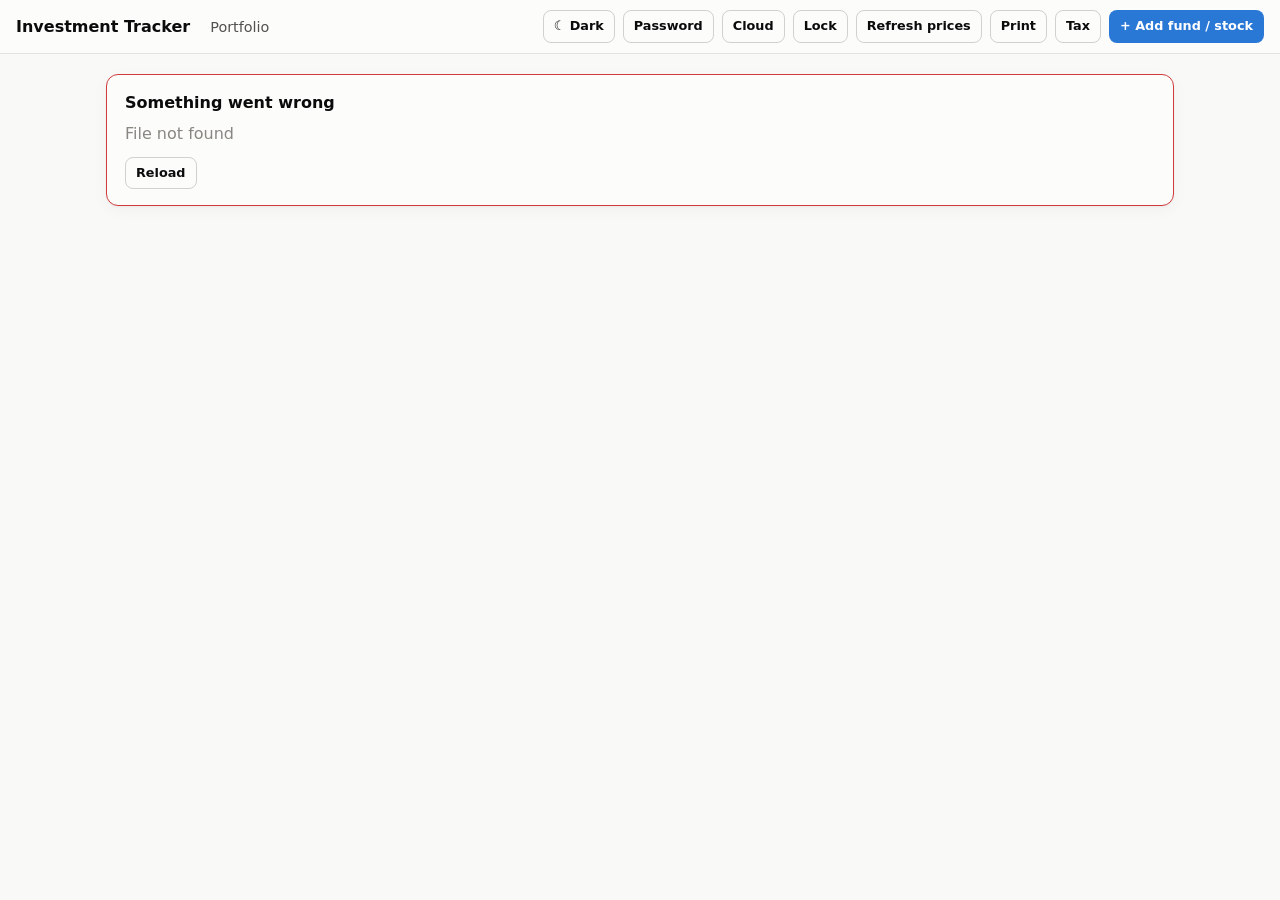
==== commit 28c3cf5c: "Capital gains and tax page; Android print fix; SIP phone layout and paused-count fix 0.15.0: a Tax b" ====
--- a/frontend/index.html
+++ b/frontend/index.html
@@ -19,6 +19,7 @@
       <button type="button" class="btn ghost small needs-unlock" id="btn-lock" title="Lock the app; the password is needed to open it again">Lock</button>
       <button type="button" class="btn ghost small needs-unlock" id="btn-refresh" title="Fetch the latest NAVs, stock prices and exchange rates">Refresh prices</button>
       <button type="button" class="btn ghost small needs-unlock" id="btn-print" title="Print the portfolio or a holding, or save it as a PDF">Print</button>
+      <button type="button" class="btn ghost small needs-unlock" id="btn-tax" title="Capital gains, dividends and interest of a financial year, and the estimated tax">Tax</button>
       <button type="button" class="btn primary small needs-unlock" id="btn-add-fund">+ Add fund / stock</button>
     </div>
   </header>
--- a/frontend/styles.css
+++ b/frontend/styles.css
@@ -614,3 +614,36 @@
 table.data.sip-table { min-width: 0; }
 table.data.sip-table td { white-space: normal; }
 table.data.sip-table .row-actions { display: flex; gap: 8px; align-items: center; justify-content: flex-end; flex-wrap: wrap; }
+@media (max-width: 640px) {
+  /* on a phone each schedule is one block, not four narrow columns */
+  table.data.sip-table thead { display: none; }
+  table.data.sip-table, table.data.sip-table tbody, table.data.sip-table tr, table.data.sip-table td { display: block; }
+  table.data.sip-table tr { padding: 10px 0; border-bottom: 1px solid var(--border); }
+  table.data.sip-table tr:last-child { border-bottom: 0; }
+  table.data.sip-table td, table.data.sip-table td.num { padding: 2px 0; border: 0; text-align: left; }
+  table.data.sip-table td.num > div { display: inline; margin-left: 4px; }
+  table.data.sip-table .row-actions { justify-content: flex-start; padding-top: 8px; }
+}
+
+/* ------------------------------------------------------------------ tax page */
+.tiles-4 { grid-template-columns: repeat(4, minmax(0, 1fr)); }
+.tax-controls { align-items: center; flex-wrap: wrap; }
+.tax-controls label { display: flex; align-items: center; gap: 6px; color: var(--text-secondary); }
+.tax-controls select { width: auto; padding: 4px 8px; }
+.chip.lt { background: color-mix(in srgb, var(--good) 12%, transparent); color: var(--good); }
+.chip.st { background: color-mix(in srgb, var(--series-4) 20%, transparent); color: var(--warn-ink); }
+.chip.ex { background: var(--surface-3); color: var(--text-secondary); }
+.chip.warn { background: color-mix(in srgb, var(--bad) 12%, transparent); color: var(--bad); }
+.tax-estimate { display: grid; gap: 4px; max-width: 440px; margin: 12px 0 0 auto; font-size: 0.9rem; }
+.tax-estimate > div { display: flex; justify-content: space-between; gap: 12px; }
+.tax-estimate .total { border-top: 1px solid var(--border-strong); padding-top: 6px; margin-top: 2px; font-size: 1rem; }
+.tax-notes { padding-left: 18px; display: grid; gap: 6px; color: var(--text-secondary); margin: 0; }
+.tax-notes b { color: var(--text-primary); }
+table.data td.small { font-size: 0.8125rem; }
+table.data.tax-open td:first-child, table.data.tax-classes td:first-child { min-width: 220px; }
+table.data.tax-sections tfoot td, table.data.tax-lines tfoot td, table.data.tax-income tfoot td, table.data.tax-deductions tfoot td { font-weight: 600; border-top: 2px solid var(--border-strong); color: var(--text-primary); }
+@media (max-width: 900px) { .tiles-4 { grid-template-columns: repeat(2, minmax(0, 1fr)); } }
+@media (max-width: 640px) { .col-opt { display: none !important; } }
+.print-report h3 { font-size: 0.95rem; margin: 14px 0 6px; }
+.print-report .tax-estimate { margin-left: 0; }
+.print-report details summary { cursor: pointer; font-weight: 600; }
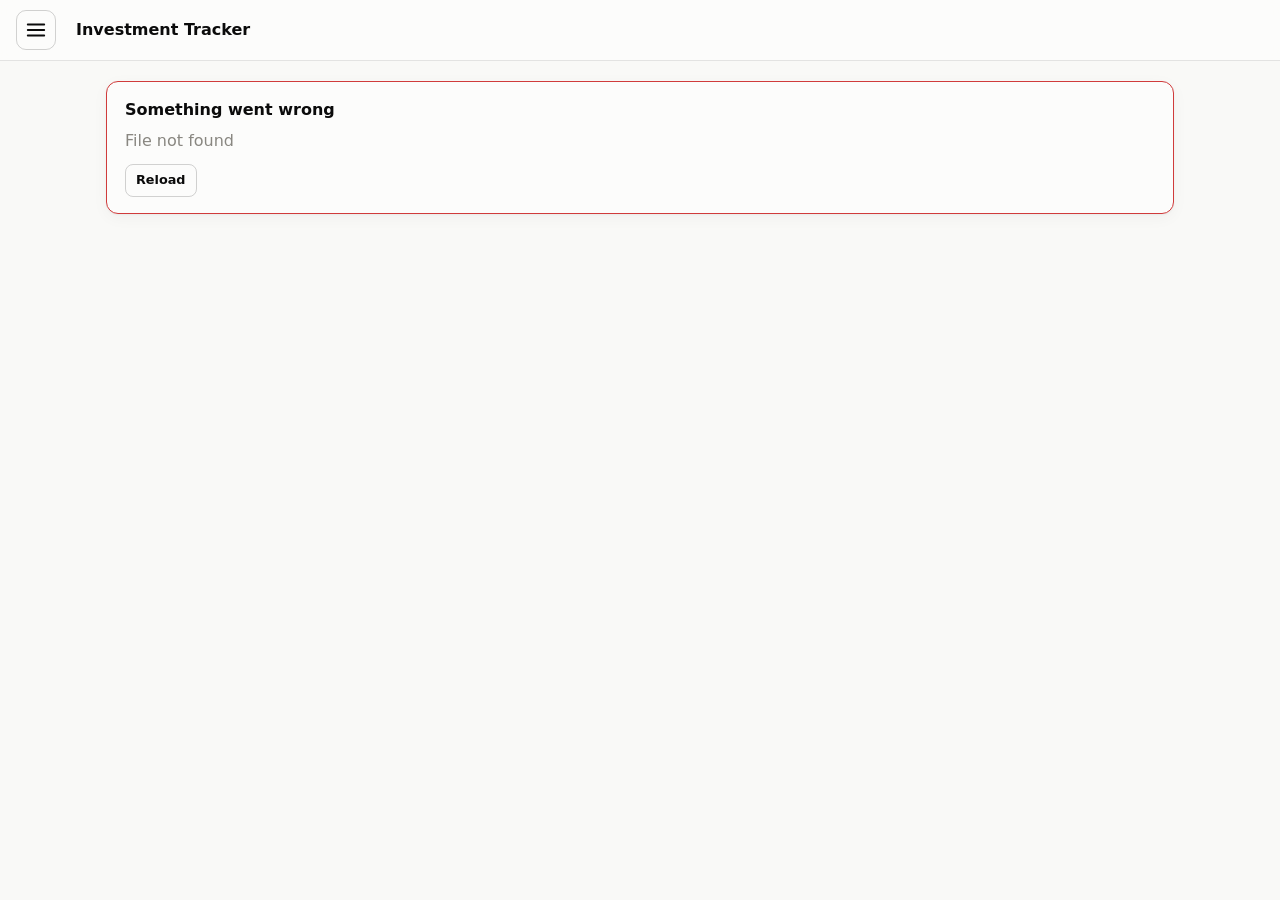
==== commit 56894dc0: "0.16.0: self-update, menu drawer, lock on leaving, Android edges, release signing Updates: a menu it" ====
--- a/frontend/index.html
+++ b/frontend/index.html
@@ -10,19 +10,29 @@
 </head>
 <body>
   <header class="topbar">
+    <button type="button" class="menu-btn" id="btn-menu" aria-label="Open the menu" aria-expanded="false" aria-controls="drawer">
+      <svg viewBox="0 0 24 24" width="22" height="22" aria-hidden="true"><path d="M3 6h18M3 12h18M3 18h18" stroke="currentColor" stroke-width="2" stroke-linecap="round" fill="none"/></svg>
+    </button>
     <a href="#/" class="brand">Investment Tracker <span class="version muted" id="app-version" title="App version"></span></a>
-    <nav><a href="#/">Portfolio</a></nav>
+  </header>
+  <div class="drawer-backdrop" id="drawer-backdrop" hidden></div>
+  <aside class="drawer" id="drawer" aria-label="Menu" aria-hidden="true">
+    <div class="drawer-head"><b>Menu</b><button type="button" class="icon-close" id="btn-menu-close" aria-label="Close the menu">&times;</button></div>
     <div class="actions">
-      <button type="button" class="btn ghost small" id="btn-theme" aria-label="Toggle theme">Theme</button>
-      <button type="button" class="btn ghost small needs-unlock" id="btn-password" title="Change password">Password</button>
-      <button type="button" class="btn ghost small needs-unlock" id="btn-cloud" title="Back up the vault to Google Drive, OneDrive or Dropbox">Cloud</button>
-      <button type="button" class="btn ghost small needs-unlock" id="btn-lock" title="Lock the app; the password is needed to open it again">Lock</button>
-      <button type="button" class="btn ghost small needs-unlock" id="btn-refresh" title="Fetch the latest NAVs, stock prices and exchange rates">Refresh prices</button>
-      <button type="button" class="btn ghost small needs-unlock" id="btn-print" title="Print the portfolio or a holding, or save it as a PDF">Print</button>
-      <button type="button" class="btn ghost small needs-unlock" id="btn-tax" title="Capital gains, dividends and interest of a financial year, and the estimated tax">Tax</button>
-      <button type="button" class="btn primary small needs-unlock" id="btn-add-fund">+ Add fund / stock</button>
+      <a href="#/" class="drawer-item needs-unlock" id="nav-portfolio">Portfolio</a>
+      <button type="button" class="drawer-item needs-unlock" id="btn-add-fund-menu" title="Add a mutual fund, stock, NPS, EPF, PPF, gold bond, fixed deposit or policy">+ Add fund / stock</button>
+      <button type="button" class="drawer-item needs-unlock" id="btn-refresh" title="Fetch the latest NAVs, stock prices and exchange rates">Refresh prices</button>
+      <button type="button" class="drawer-item needs-unlock" id="btn-tax" title="Capital gains, dividends and interest of a financial year, and the estimated tax">Tax</button>
+      <button type="button" class="drawer-item needs-unlock" id="btn-print" title="Print the portfolio or a holding, or save it as a PDF">Print</button>
+      <button type="button" class="drawer-item needs-unlock" id="btn-cloud" title="Back up the vault to Google Drive, OneDrive or Dropbox">Cloud</button>
+      <div class="drawer-sep"></div>
+      <button type="button" class="drawer-item" id="btn-theme" aria-label="Toggle theme">Theme</button>
+      <button type="button" class="drawer-item" id="btn-update" title="Check GitHub for a newer version and install it">Updates</button>
+      <button type="button" class="drawer-item needs-unlock" id="btn-password" title="Change password">Password</button>
+      <button type="button" class="drawer-item needs-unlock" id="btn-lock" title="Lock the app; the password is needed to open it again">Lock</button>
     </div>
-  </header>
+  </aside>
+  <button type="button" class="fab needs-unlock" id="btn-add-fund" aria-label="Add a holding" title="Add a mutual fund, stock, NPS, EPF, PPF, gold bond, fixed deposit or policy">+</button>
   <main id="app"></main>
   <div id="modal-root"></div>
   <div id="toast-root" aria-live="polite"></div>
--- a/frontend/styles.css
+++ b/frontend/styles.css
@@ -130,12 +130,8 @@
 }
 .brand { font-weight: 700; color: var(--text-primary); white-space: nowrap; }
 .brand .version { font-weight: 400; font-size: 0.75rem; margin-left: 4px; }
-.topbar nav a { color: var(--text-secondary); font-size: 0.9rem; }
-.topbar .actions { margin-left: auto; display: flex; gap: 8px; flex-wrap: wrap; justify-content: flex-end; }
 @media (max-width: 640px) {
   .topbar { flex-wrap: wrap; gap: 8px 12px; padding: 10px 16px; }
-  .topbar nav { display: none; }
-  .topbar .actions { flex-basis: 100%; justify-content: flex-start; }
 }
 
 /* ------------------------------------------------------------------ layout */
@@ -647,3 +643,31 @@
 .print-report h3 { font-size: 0.95rem; margin: 14px 0 6px; }
 .print-report .tax-estimate { margin-left: 0; }
 .print-report details summary { cursor: pointer; font-weight: 600; }
+
+/* ------------------------------------------------------------------ updates */
+.btn.has-update { border-color: var(--accent); color: var(--accent); font-weight: 600; }
+.progress-bar { height: 8px; border-radius: 4px; background: var(--surface-3); overflow: hidden; margin: 8px 0 4px; }
+.progress-bar > div { height: 100%; background: var(--accent); transition: width 0.3s; }
+.update-notes { white-space: pre-wrap; max-height: 260px; overflow: auto; padding: 8px 10px; margin-top: 6px; border: 1px solid var(--border); border-radius: 8px; color: var(--text-secondary); }
+
+/* ------------------------------------------------------------------ menu drawer and the add button */
+.menu-btn { display: inline-flex; align-items: center; justify-content: center; width: 40px; height: 40px; margin-right: 4px; border: 1px solid var(--border-strong); border-radius: 10px; background: transparent; color: var(--text-primary); cursor: pointer; position: relative; flex: none; }
+.menu-btn:hover { background: var(--surface-2); }
+.menu-btn.has-dot::after { content: ''; position: absolute; top: 6px; right: 6px; width: 9px; height: 9px; border-radius: 50%; background: var(--accent); border: 2px solid var(--surface-1); }
+.drawer-backdrop { position: fixed; inset: 0; background: rgba(0, 0, 0, 0.45); z-index: 60; }
+.drawer { position: fixed; top: 0; bottom: 0; left: 0; width: min(300px, 84vw); background: var(--surface-1); border-right: 1px solid var(--border); z-index: 61; display: flex; flex-direction: column; transform: translateX(-102%); visibility: hidden; transition: transform 0.2s ease, visibility 0.2s; box-shadow: 4px 0 24px rgba(0, 0, 0, 0.18); }
+.drawer.open { transform: none; visibility: visible; }
+.drawer-head { display: flex; align-items: center; justify-content: space-between; padding: 14px 16px; border-bottom: 1px solid var(--border); }
+.icon-close { background: none; border: 0; color: var(--text-secondary); font-size: 1.6rem; line-height: 1; cursor: pointer; padding: 0 6px; }
+.drawer .actions { display: flex; flex-direction: column; padding: 8px; gap: 2px; overflow-y: auto; }
+.drawer-item { display: block; width: 100%; text-align: left; padding: 12px 14px; border: 0; border-radius: 10px; background: transparent; color: var(--text-primary); font: inherit; font-size: 1rem; cursor: pointer; text-decoration: none; }
+.drawer-item:hover, .drawer-item:focus-visible { background: var(--surface-2); }
+.drawer-item:disabled { opacity: 0.6; cursor: default; }
+.drawer-item.has-update { color: var(--accent); font-weight: 600; }
+.drawer-sep { height: 1px; background: var(--border); margin: 6px 8px; }
+.fab { display: none; position: fixed; right: 20px; bottom: 24px; width: 58px; height: 58px; border-radius: 50%; border: 0; background: var(--accent); color: #fff; font-size: 2rem; line-height: 1; align-items: center; justify-content: center; cursor: pointer; z-index: 40; box-shadow: 0 6px 18px rgba(0, 0, 0, 0.3); }
+.fab:hover { filter: brightness(1.08); }
+body.on-dashboard:not(.locked):not(.print-view) .fab { display: flex; }
+body.on-dashboard main { padding-bottom: 96px; }
+@media print { .fab, .drawer, .drawer-backdrop { display: none !important; } }
+@media (prefers-reduced-motion: reduce) { .drawer { transition: none; } }
